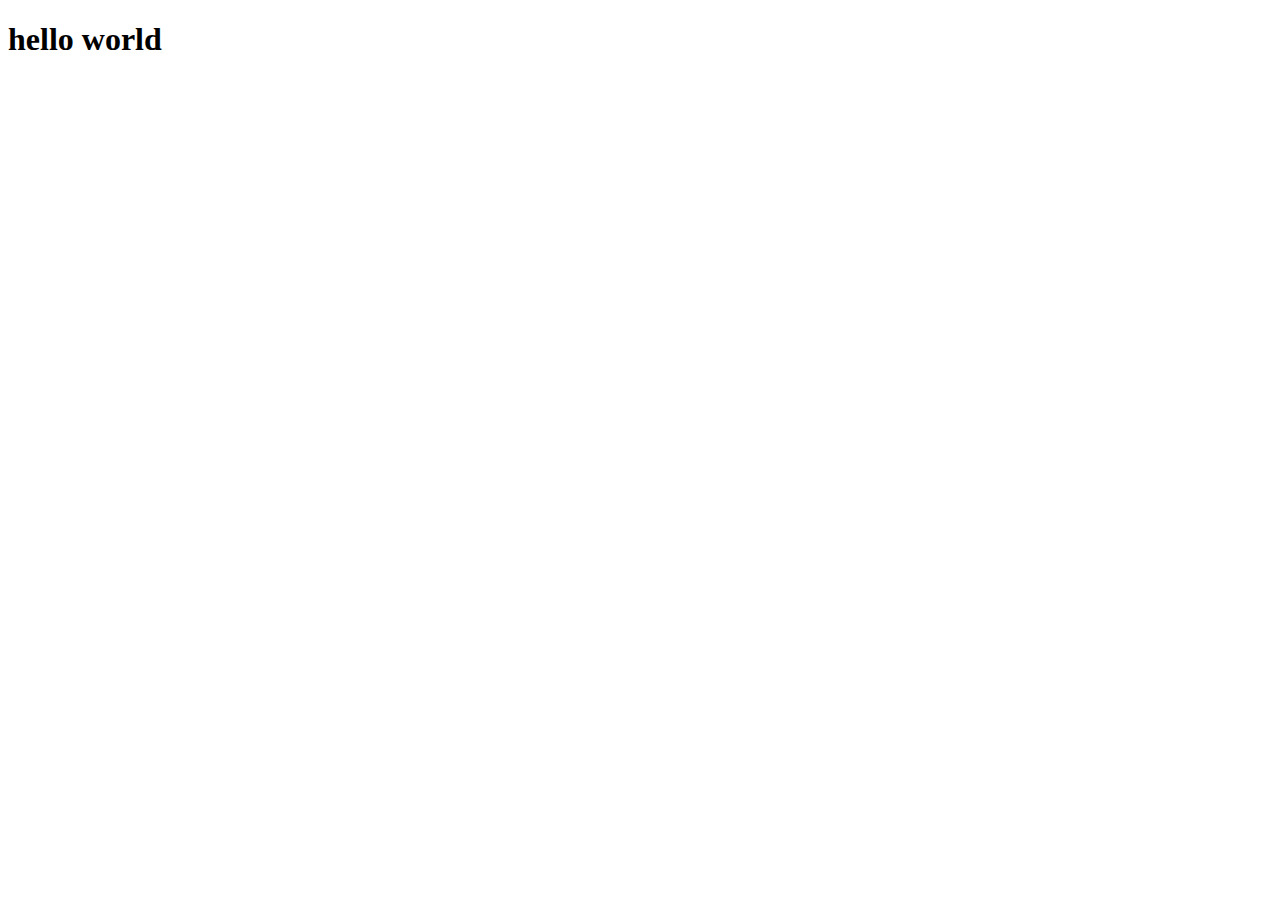
==== FoodZone/index.html @ cb3714b0 "Added 2 files and 1 folder" ====
<!DOCTYPE html>
<html lang="en">
<head>
    <meta charset="UTF-8">
    <meta name="viewport" content="width=device-width, initial-scale=1.0">
    <link rel="stylesheet" href="style.css">
    <title>FoodyZone</title>
</head>
<body>

    <h1>hello world</h1>
    
</body>
</html>
---- FoodZone/style.css ----
p{
    color: red;
}
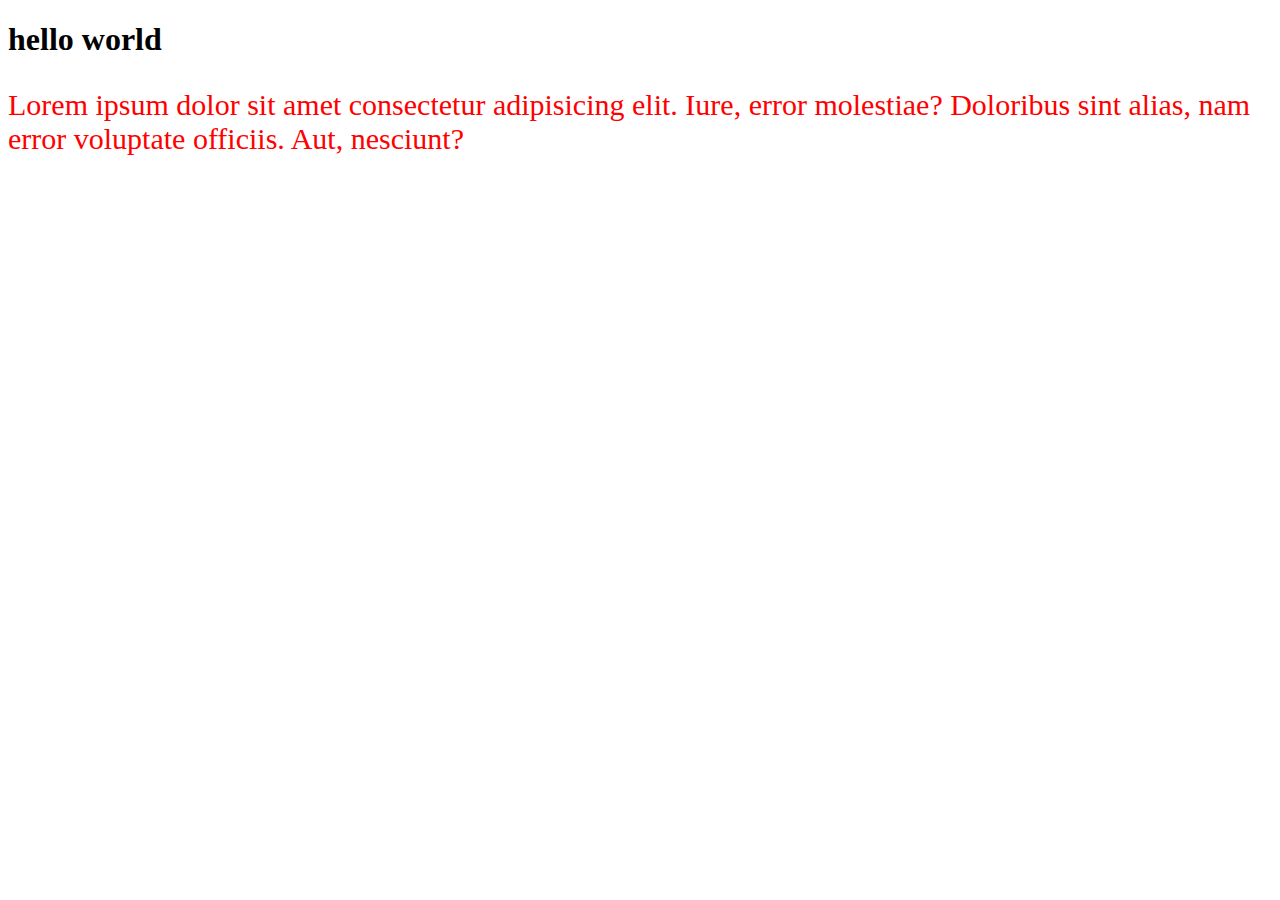
==== commit a7f477ee: "Do Some changes inside this folder" ====
--- a/FoodZone/index.html
+++ b/FoodZone/index.html
@@ -9,6 +9,7 @@
 <body>
 
     <h1>hello world</h1>
+    <p>Lorem ipsum dolor sit amet consectetur adipisicing elit. Iure, error molestiae? Doloribus sint alias, nam error voluptate officiis. Aut, nesciunt?</p>
     
 </body>
 </html>--- a/FoodZone/style.css
+++ b/FoodZone/style.css
@@ -1,4 +1,5 @@
 
 p{
     color: red;
+    font-size: 30px;
 }